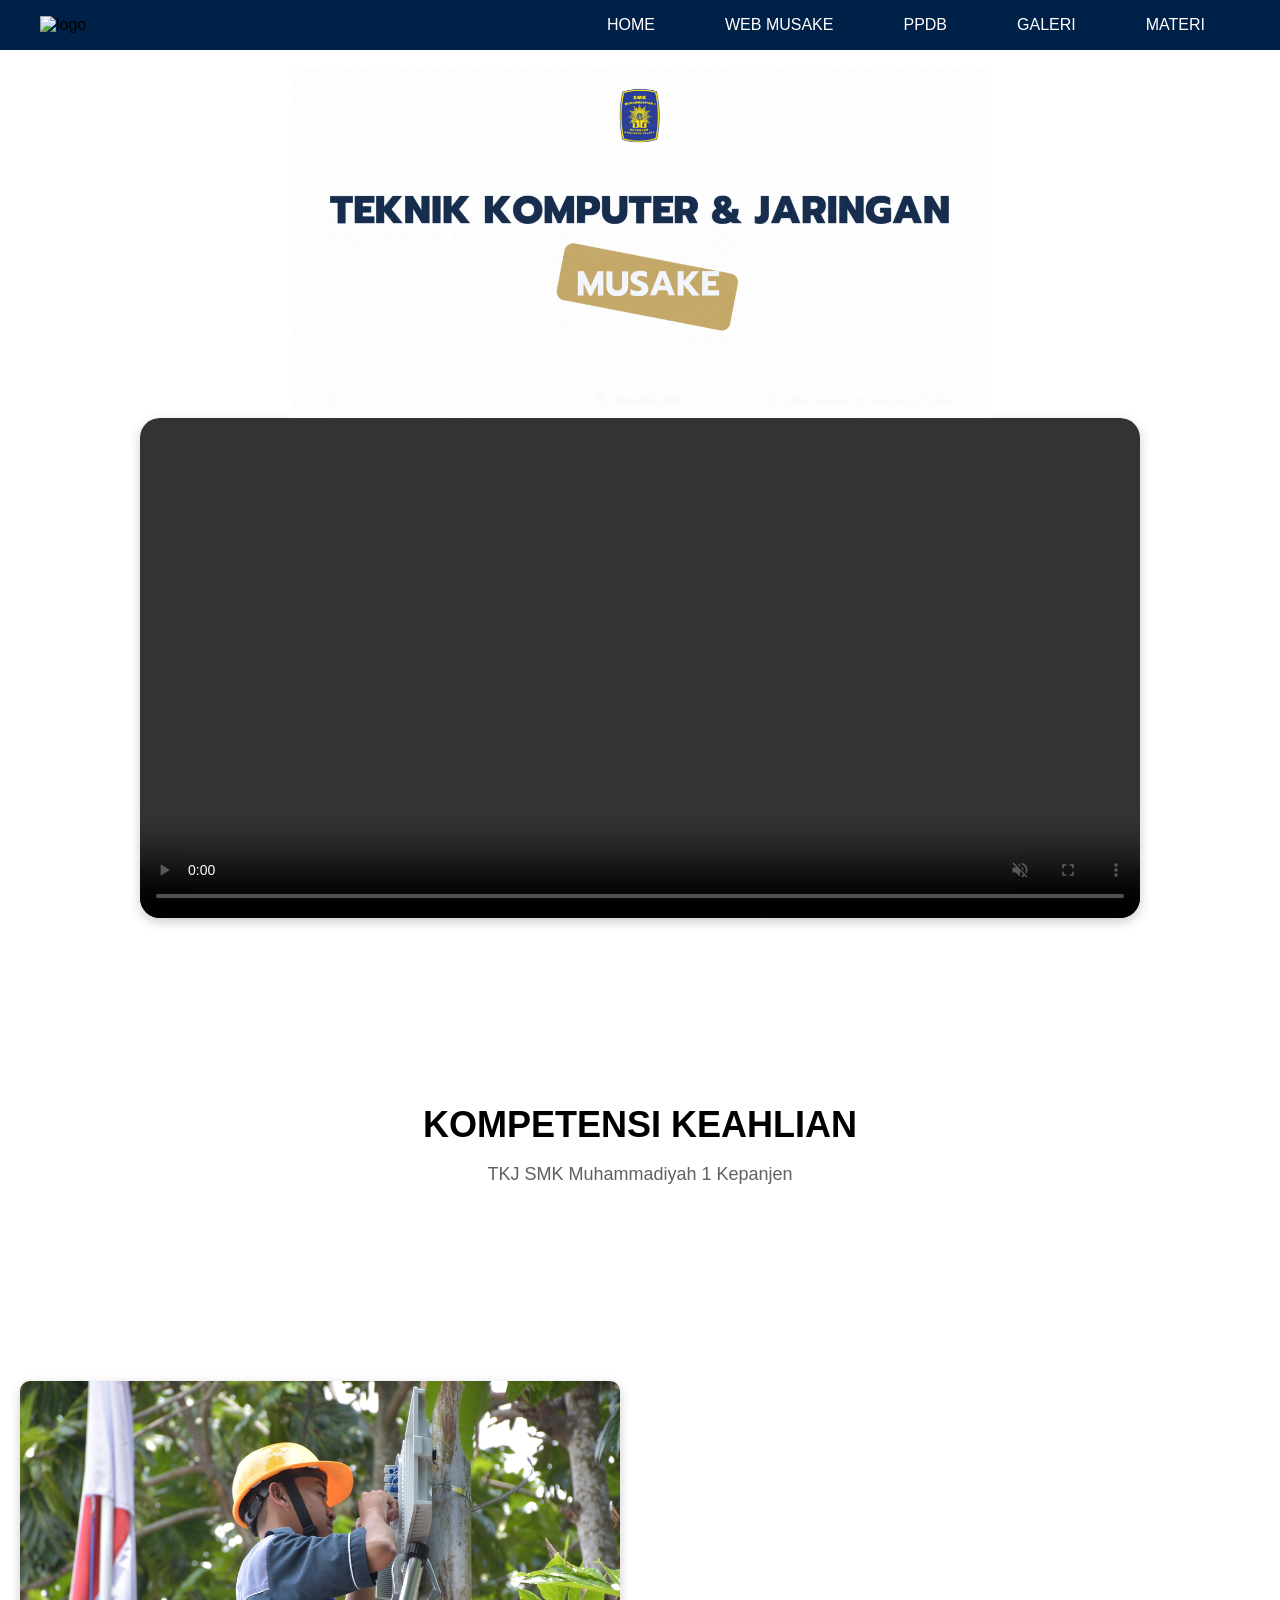
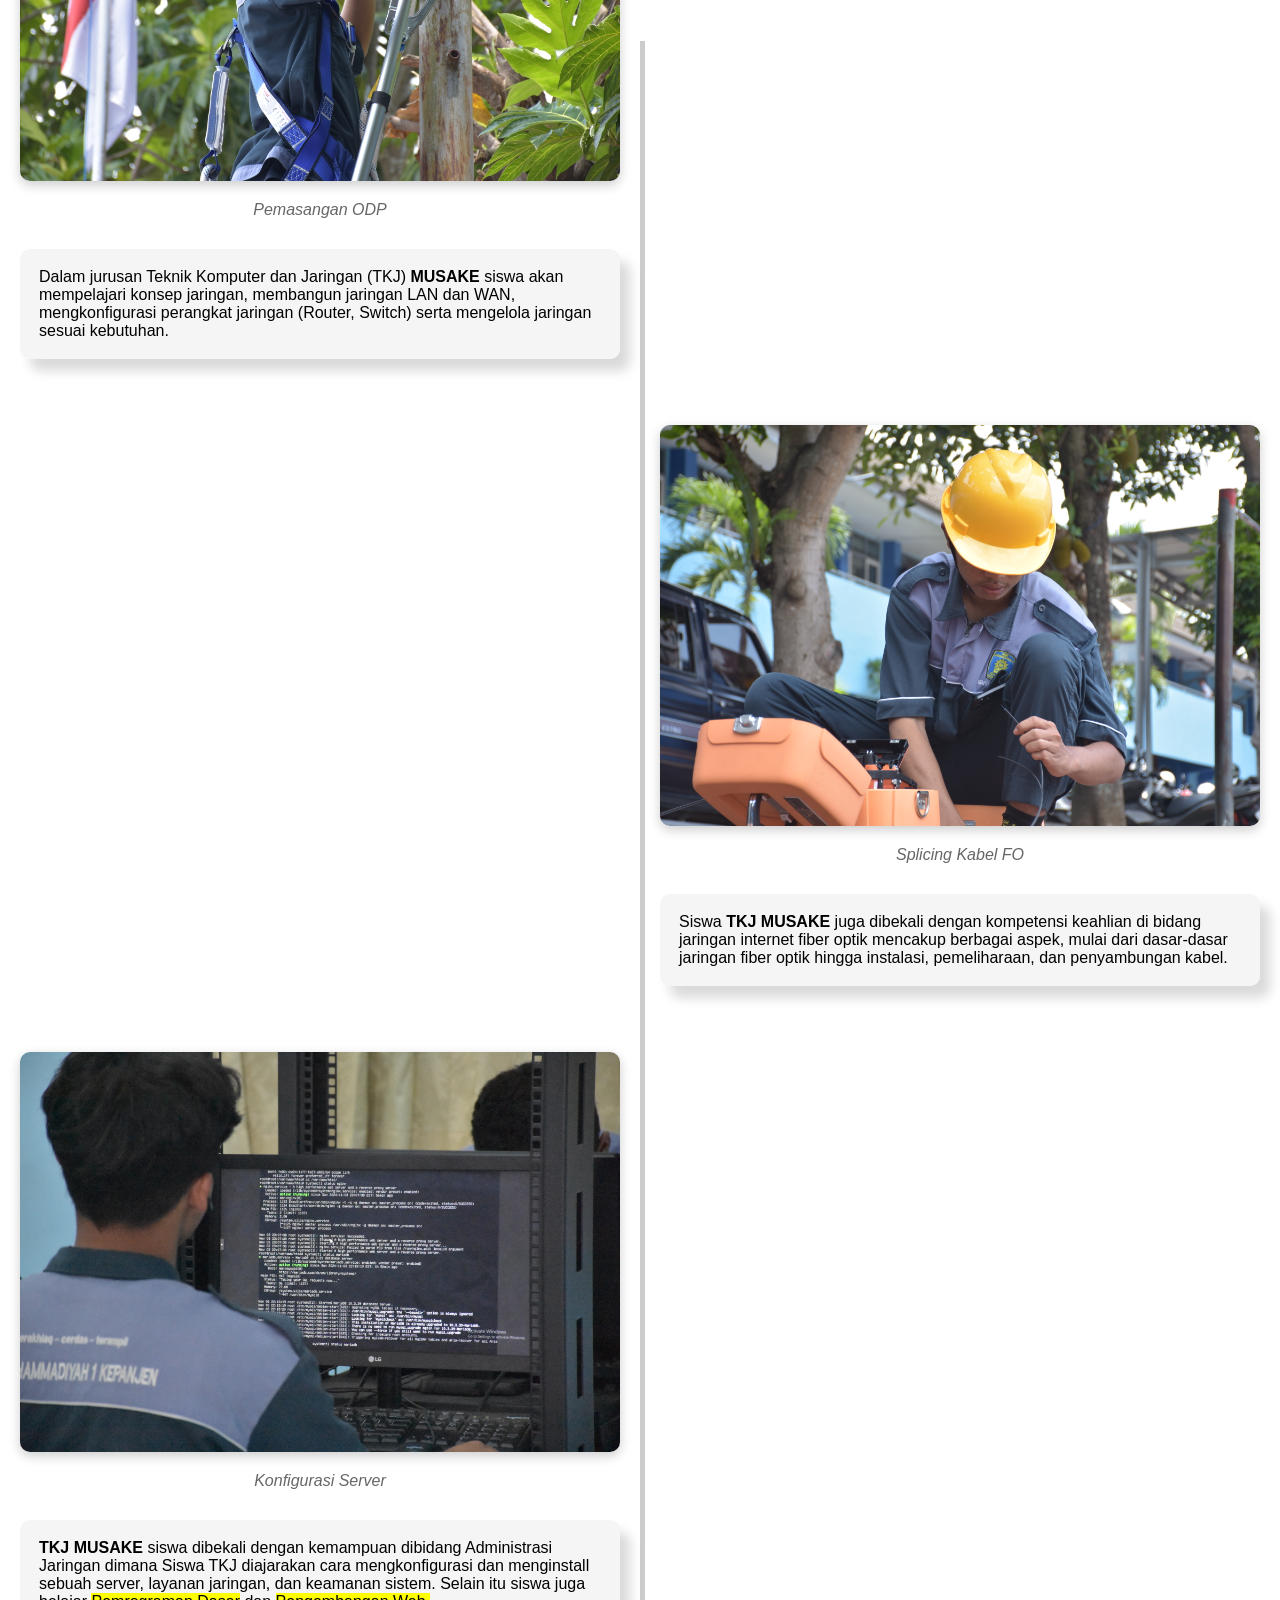
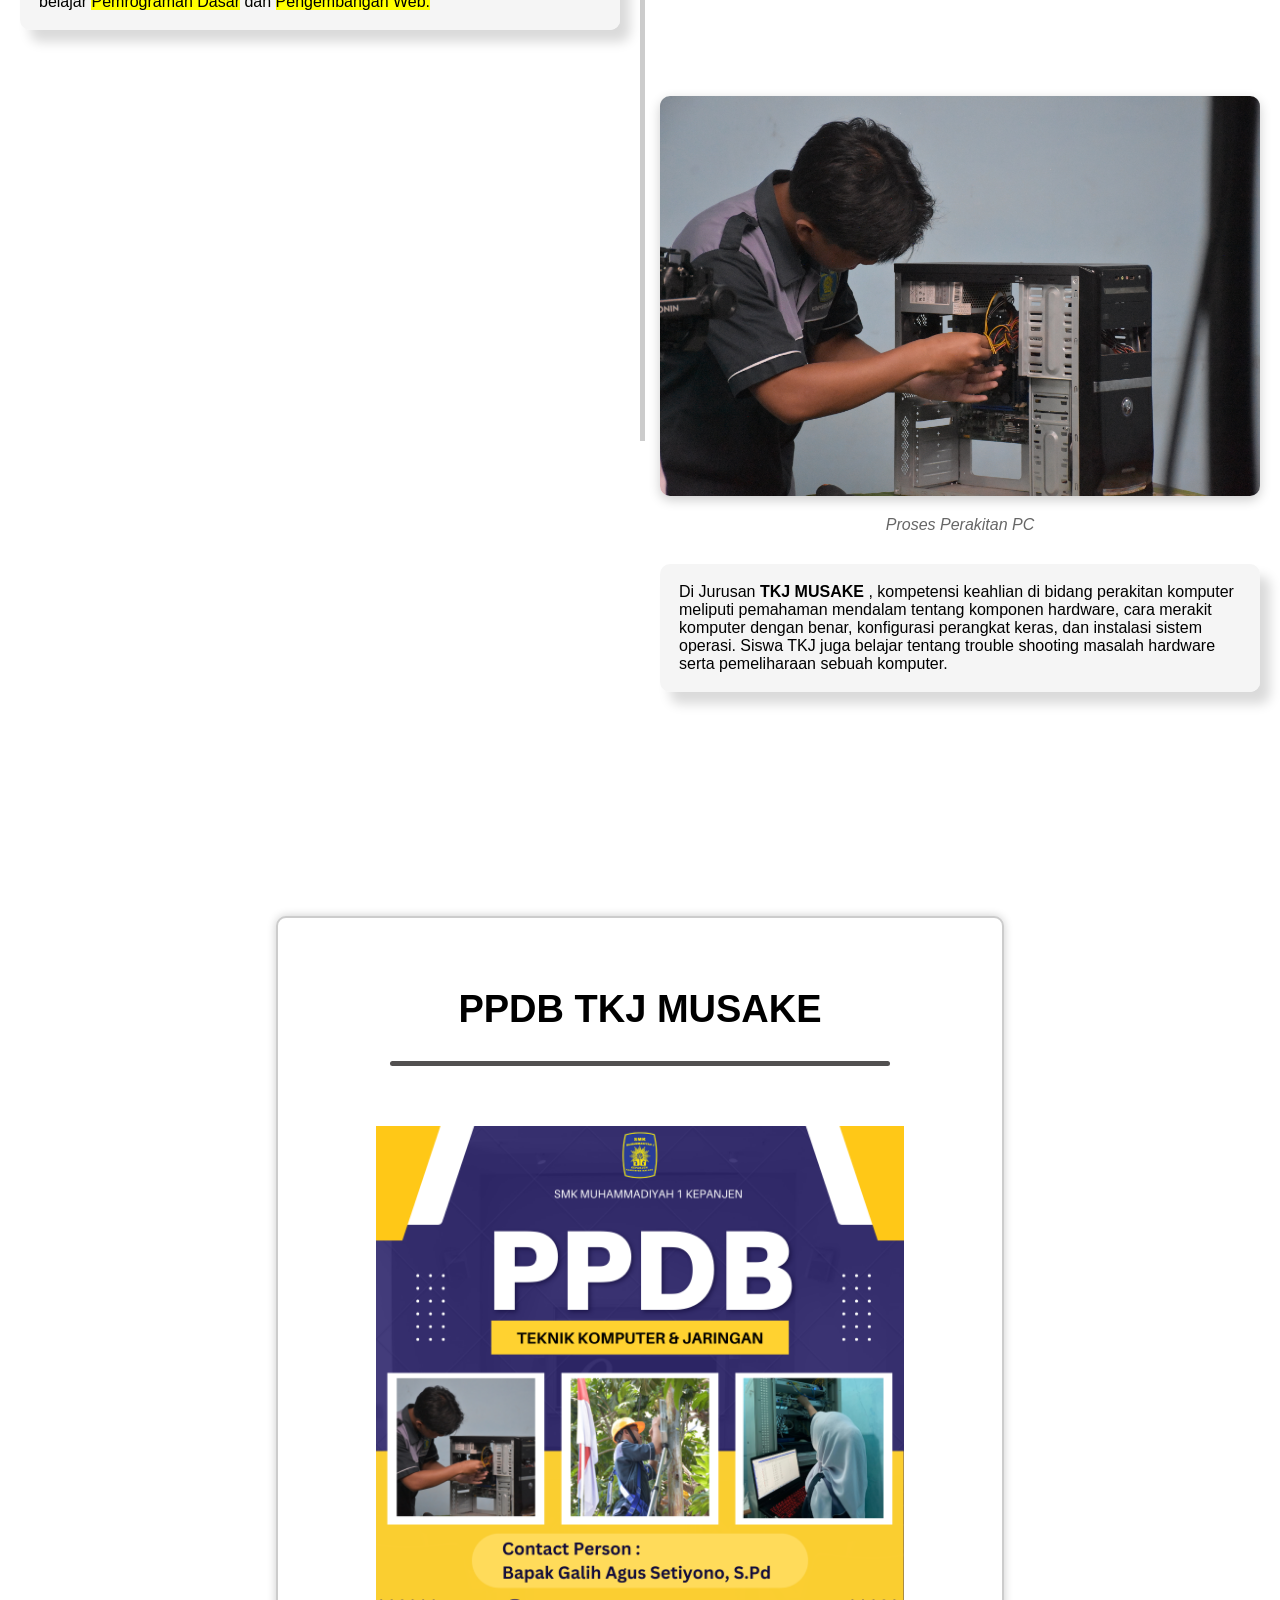
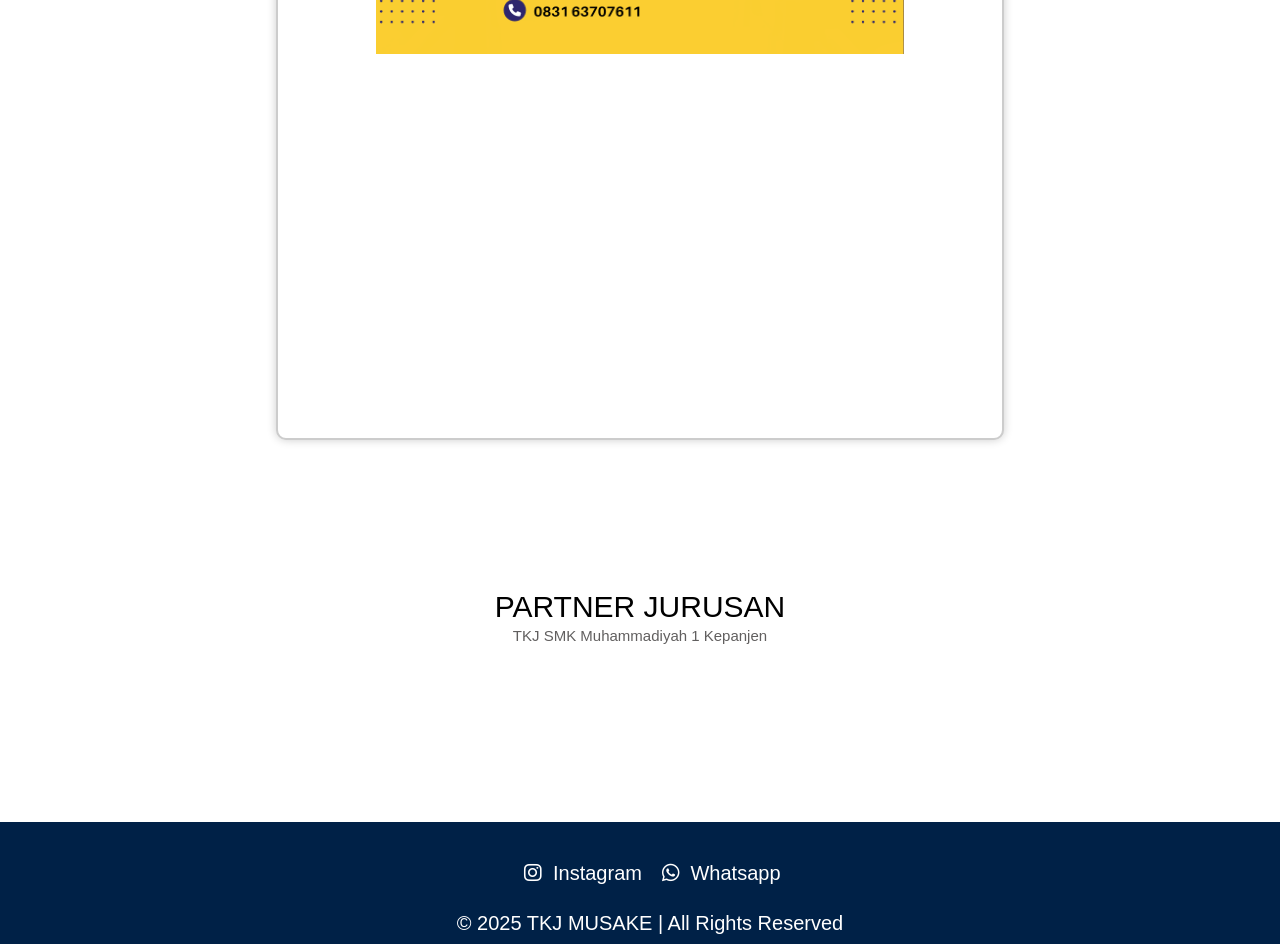
==== web2/index.html @ 2a1bc9aa "Add files via upload Website tkj" ====
<!DOCTYPE html>
<html lang="en">
<head>
    <meta charset="UTF-8">
    <meta name="viewport" content="width=device-width, initial-scale=1.0">
    <title>TKJ MUSAKE</title>
    <link rel="stylesheet" href="style.css">
    <!-- Font Awesome CDN -->
    <link rel="stylesheet" href="https://cdnjs.cloudflare.com/ajax/libs/font-awesome/6.5.0/css/all.min.css">
    </head>
<body>
    <nav>
        <div class="brand">
            <img src="/img/logosmk.png" alt="logo"
            style= "width: 150px; 
                    height: auto;">
        </div>
        <ul class="menu"> 
            <li><a href="">HOME</a></li>
            <li><a href="https://www.smkmuh1kepanjen.sch.id/">WEB MUSAKE</a></li>
            <li><a href="http://ppdb.smkmuh1kepanjen.sch.id/sipinter/index.php/ppdb/">PPDB</a></li>
            <li><a href="">GALERI</a>
                <ul class="dropdown">
                <li><a href="video.html">VIDEO</a></li>
                <li><a href="photo.html">FOTO</a></li>
            </ul></li>
            <li><a href="materi.html">MATERI</a></li>
        </ul>
    </nav>
    
<br>
  
<div class="tkj-musake">
    <img src="img/welcome.gif" alt="bg welcome">
</div>

<video src="video/tkj.mp4" 
        width="1000"
        controls 
        autoplay 
        muted 
        loop
        playsinline
    >
</video>
<br>
            <!-- judul ke-2 -->

<div class="judul2">
    <div class="container">
    <h2>KOMPETENSI KEAHLIAN</h2>
    <p>TKJ SMK Muhammadiyah 1 Kepanjen</p>
    </div>
</div>

            <!-- FOTO ZIGZAG -->


            <!-- FOTO PERTAMA -->
            <div class="zigzag">


                <div class="item kiri">
                    <div class="konten">
                        <img src="img/praktek2.JPG" alt="foto 1">
                        <figcaption>Pemasangan ODP</figcaption>
                        <p>Dalam jurusan Teknik Komputer dan Jaringan (TKJ) <abbrv  title="Muhammadiyah Satu Kepanjen"><b>MUSAKE</b></abbrv>  siswa akan mempelajari konsep jaringan, membangun jaringan LAN dan WAN, mengkonfigurasi perangkat jaringan (Router, Switch) serta mengelola jaringan sesuai kebutuhan.
                            </p>
                    </div>
                </div>
            

            <!-- FOTO KE-DUA -->
             <div class="item kanan">
                <div class="konten">
                    <img src="img/praktek1.JPG" alt="foto 2">
                    <figcaption>Splicing Kabel FO</figcaption>
                    <p>Siswa <abbrv title="Muhammadiyah Satu Kepanjen"><b>TKJ MUSAKE</b></abbrv>  juga dibekali dengan kompetensi keahlian di bidang jaringan internet fiber optik mencakup berbagai aspek, mulai dari dasar-dasar jaringan fiber optik hingga instalasi, pemeliharaan, dan penyambungan kabel.
                    </p>
                </div>
             </div>
            
                <!-- FOTO KE-TIGA -->
            <div class="item kiri">
                <div class="konten">
                    <img src="img/praktek3.JPG" alt="foto 3">
                    <figcaption>Konfigurasi Server</figcaption>
                    <p><abbrv title="Muhammadiyah Satu Kepanjen"><b>TKJ MUSAKE</b></abbrv> siswa dibekali dengan kemampuan dibidang Administrasi Jaringan dimana Siswa TKJ diajarakan cara mengkonfigurasi dan menginstall sebuah server, layanan jaringan, dan keamanan sistem. Selain itu siswa juga belajar <mark>Pemrograman Dasar</mark> dan <mark>Pengembangan Web.</mark>
                 </p>


        </div>
    </div>

                <!-- FOTO KE-EMPAT -->
                 <div class="item kanan">
                    <div class="konten">
                        <img src="img/praktek4.JPG" alt="foto 4">
                        <figcaption>Proses Perakitan PC</figcaption>
                        <p>Di Jurusan <abbrv title="Muhammadiyah Satu Kepanjen"><b>TKJ MUSAKE</b></abbrv> , kompetensi keahlian di bidang perakitan komputer meliputi pemahaman mendalam tentang komponen hardware, cara merakit komputer dengan benar, konfigurasi perangkat keras, dan instalasi sistem operasi. Siswa TKJ juga belajar tentang trouble shooting masalah hardware serta pemeliharaan sebuah komputer.
                           </p>
                    </div>                  
                </div>                
            </div>

            <br>

            <!-- BORDER PAMFALE PPDB -->
            <div class="border">
                <div class="card">
                    <h2>PPDB TKJ MUSAKE</h2>
                    <img src="img/PPDB TKJ.png" alt="foto ppdb" title="Poster PPDB" >
                </div>
            </div>

            <div class="patner">
                <h2>PARTNER JURUSAN</h2>
                <p>TKJ SMK Muhammadiyah 1 Kepanjen</p>
            </div>
            <div class="marquee">
                <div class="marquee-content">
                    <img src="img/cisco.png" alt="">
                    <img src="img/gm.png" alt="">
                    <img src="img/mikrotik.png" alt="">
                    <img src="img/wava.png" alt="">
                    <img src="img/java digitel.png" alt="">
                </div>
            </div>
        
        <br>
        
        <footer class="footer"  >
           
            <p>
                <a href=""></a>
                <a href=""></a>
            </p>
            <div class="sosmed">
                <div class="items">
                    <p>
                        <a href="https://www.instagram.com/tkj.musake" target="_blank" class="link-biasa1">
                            <i class="fab fa-instagram"></i> Instagram
                        </a>
                    </p>
                </div>

                <div class="items">
                    <p>
                        <a href="https://wa.me/6285856258025" class="link-biasa2">
                            <i class="fab fa-whatsapp"></i> Whatsapp
                        </a>
                     </p>
                </div>
         </div>
          <p> &copy; 2025 TKJ MUSAKE | All Rights Reserved</p>
        </footer>
</body>
</html>
---- web2/style.css ----
body{
    font-family: arial;
    margin: 0;
    padding: 0;
}    

nav{
    background-color:#002147;
    display: flex;
    justify-content: space-between;
    align-items: center;
    padding: 0 40px;
    height: 50px;
}

.menu{
    display: flex;
}

.menu li a {
    padding: 10px 25px;
}

nav .menu li a {
    color: white;
    text-decoration: none;
    font-weight: 200px;
}

nav .menu li {
    list-style: none;
    padding: 10px;
}

nav .menu li:hover {
    background-color: rgb(111, 134, 165);
}

nav .menu .dropdown {
    display: none;
}

nav ul li:hover .dropdown {
    display: block;
    background-color: rgb(29, 42, 83);
    position: absolute;
    margin-top: 12px;
    padding: 5px;
    border-radius: 4px;

}

/* WELCOME */

.tkj-musake {
    display: flex;
    justify-content: center; 
    height: auto;        
}

.tkj-musake img {
    width: 700px;
}

            /* KONTEN VIDIO AWAL */

video {
    display: block;
    margin: 0 auto;
    border-radius: 20px;
    box-shadow: 0 4px 12px rgba(0, 0, 0, 0.2);
}

.judul-keahlian {
    text-align: center;
}

.judul2 {
    display: flex;
    justify-content: center;  /* Horizontal */
    align-items: center;      /* Vertical */
    height: 45vh;    
    flex-direction: column;
    text-align: center;
}

.judul2 h2{
    font-size: 36px;
    margin-bottom: 0px;

}

.judul2 p {
    font-size: 18px;
    color: #615f5f;
    max-width: 500px;
}

/* KETERANGAN FOTO ZIGZAG */

.zigzag {    
    display: flex;
    flex-direction: column;    
    gap: 50px;
    padding: 40px 20px;
}

.item {
    display: flex;
}

.item.kiri {
    justify-content: flex-start;
}

.item.kanan {
    justify-content: flex-end;
}

.konten {   /* UKURAN GAMBAR PADA KONTEN ZIGZAG */
    text-align: center;
    max-width: 600px;
}

.konten figcaption {
    margin: 16px;
    color: #666;
    font-style: italic;
}

.konten img {
    width: 100%;
    border-radius: 10px;
    box-shadow: 0 4px 12px rgba(0, 0, 0, 0.2);
}

.konten p {
    border: 4px solid transparent;
    padding: 15px;
    text-align: left;
    background-color: #f5f5f5e8;
    border-radius: 10px;
    background-image: none
        linear-gradient(white, white)
        linear-gradient(135deg, #ff7e5f, #feb47b);
    background-origin: border-box;
    box-shadow: 10px 12px 12px rgba(0, 0, 0, 0.15);
    margin-top: 30px;
    font-size: 16px;
    color: #000000;
}

                    /* RESPONSIVE LAYOUT UNTUK HP */

    @media (max-width: 768px) {
        .item {
            justify-content: center;
        }
        .zigzag::before {
            display: none;
        }

        .item.kiri, .item.kanan {
            justify-content: center;
        }

        .konten {
            max-width: 90%;
        }
    }

                /* MENAMBAHKAN GARIS DI TENGAH ZIGZAG */

    .zigzag {
        position: relative;
    }

                    /* GARIS TENGAH */

    .zigzag::before {
        content: '';
        position: absolute;
        top: 1300px;
        bottom: 0;
        left: 50%;
        width: 5px;
        background-color: #ccc;
        transform: translateY(-50%);
        z-index: -1;
        height: 2000px;
    }

    /* POSTER PPDB */
    .border {
        width: 55%;             
        height: 1100px;        
        border: 2px solid #ccc; 
        border-radius: 10px; 
        background-color: #fff;
        padding: 10px;            
        margin: 150px auto;
        box-shadow: 0 0 10px rgba(0, 0, 0, 0.2); 
        text-align: center;   
        transition: all 0.3s ease;
   }

   .card h2 {
    font-size: 38px;
    margin: 60px;
   }

   
    .card h2::after {
        content: "";
        display: block;
        width: 500px;
        height: 5px;
        background-color: #525050;
        margin: 30px auto 0 ;
        border-radius: 3px;
    }

    .card img {
        width: 75%;
    }

    .patner {
       text-align: center; 
    }

    .patner h2 {
         font-size: 30px;
         margin-bottom: 0px;
         font-weight: normal;
    }

    .patner p {
         font-size: 15px;
         color: #615f5f;
         margin: 3px;
         margin-bottom: 80px;
    }

    .marquee {
        width: 100%;
        overflow: hidden;
        white-space: nowrap;
        box-sizing: border-box;
        background: #fff;
    }

    .marquee-content {
        display: inline-block;
        padding-left: 100%;
        animation: marquee 15s linear infinite;
        
    }

    .marquee-content img {
        width: 100px;
        height: auto;
        margin-right: 30px;
        vertical-align: middle;

    }

    @keyframes marquee {
        0% {
            transform: translateX(0%);
        }
        100% {
            transform: translateX(-100%);
         }
    }

    .footer{
                text-align: center;
                padding: 1px 10px;
                background-color:#002147 ;
                color: white;
                width: 100%;
                font-size: 20px;
                line-height: 0px;
            }
    .footer a {
        color: #fff;
        text-decoration: none;
        margin: 0 0px;
    }

    .footer a:hover {
        text-decoration:unset;
    }

    .footer i {
        margin-right: 5px;
    }

    .sosmed {
        display: flex;
        text-align: auto;
        justify-content: center;
        align-items: auto; 
        margin-left: 5px;
        gap: 20px;
        text-decoration: none;
        color: black;
    }
    
    .link-biasa1 {
    color: magenta;/*warna text default alias hitam*/
    text-decoration: none; /* hilangkan garis bawah*/
    cursor: pointer;
    }

    .link-biasa1:hover {
    color: blue;
    }

    .link-biasa2{
    color: green;/*warna text default alias hitam*/
    text-decoration: none; /* hilangkan garis bawah*/
    cursor: pointer;
    }

    .link-biasa2:hover {
    color: blue;
    }
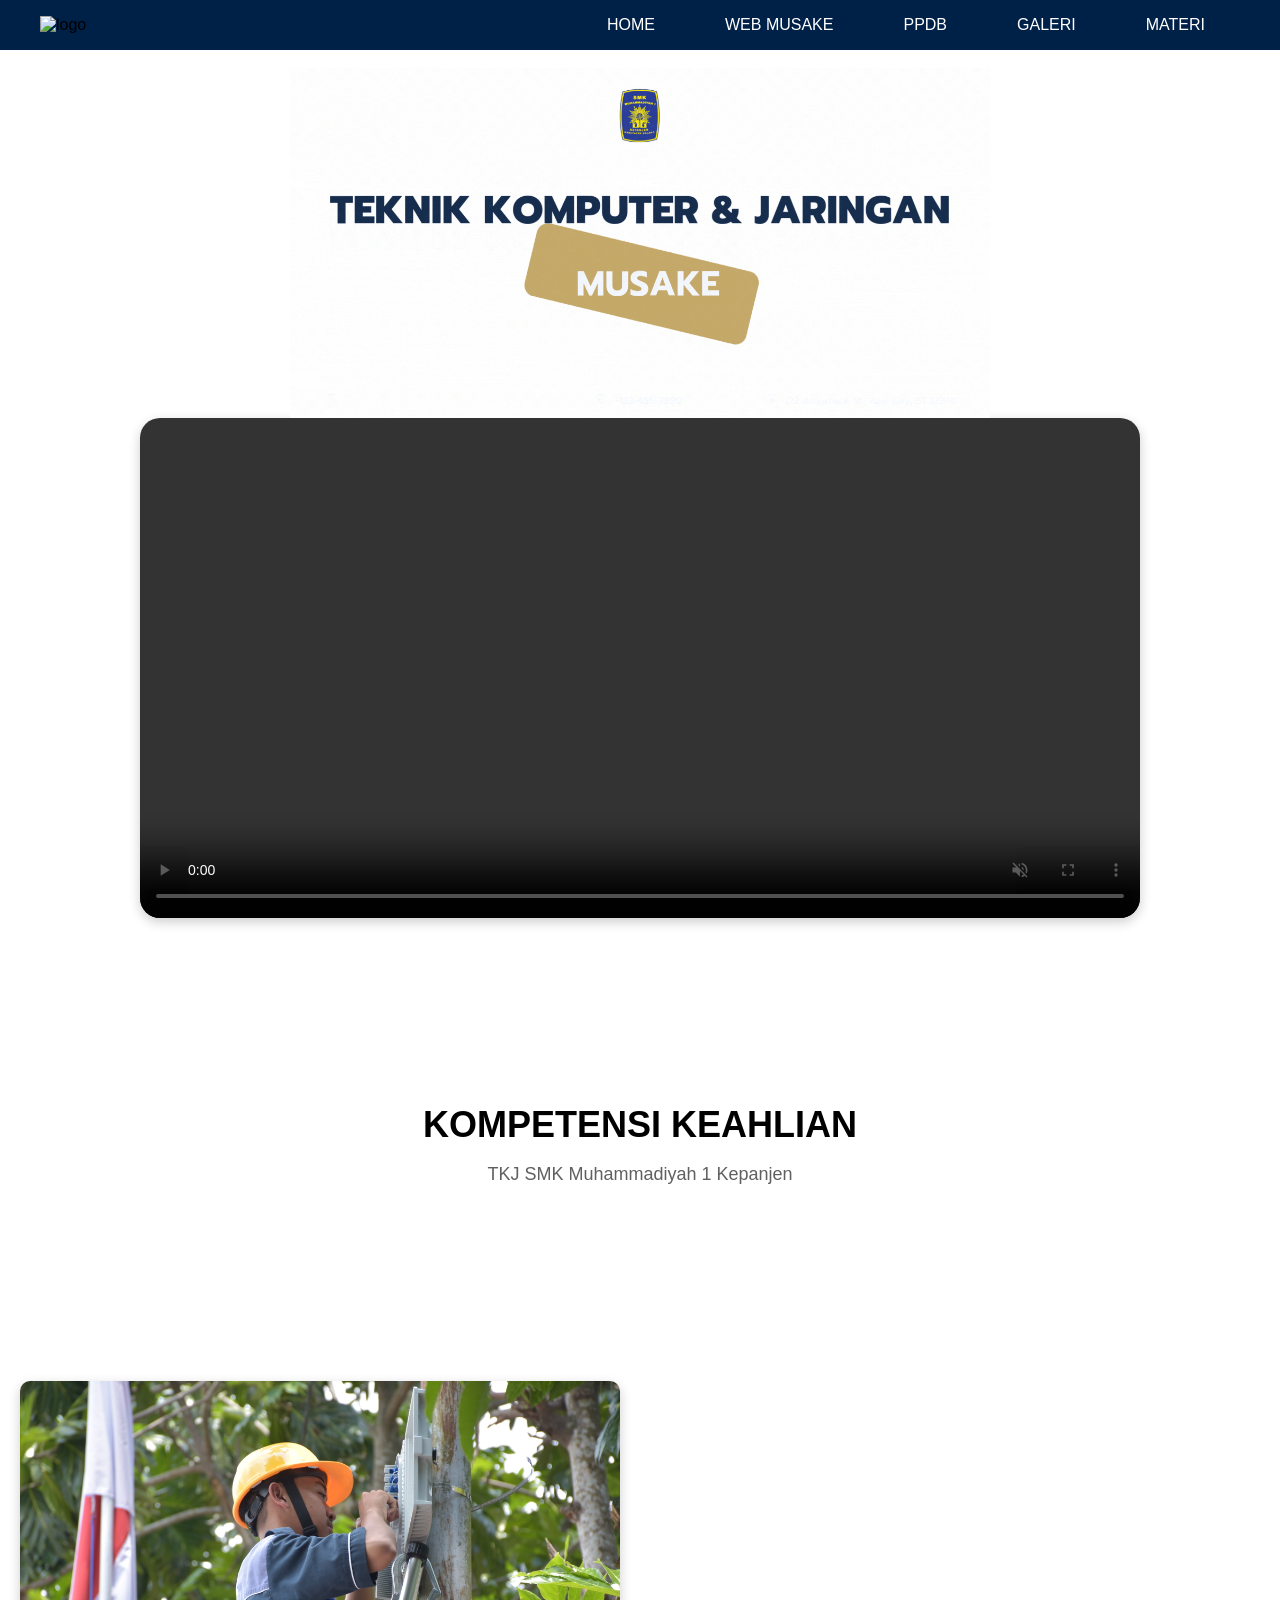
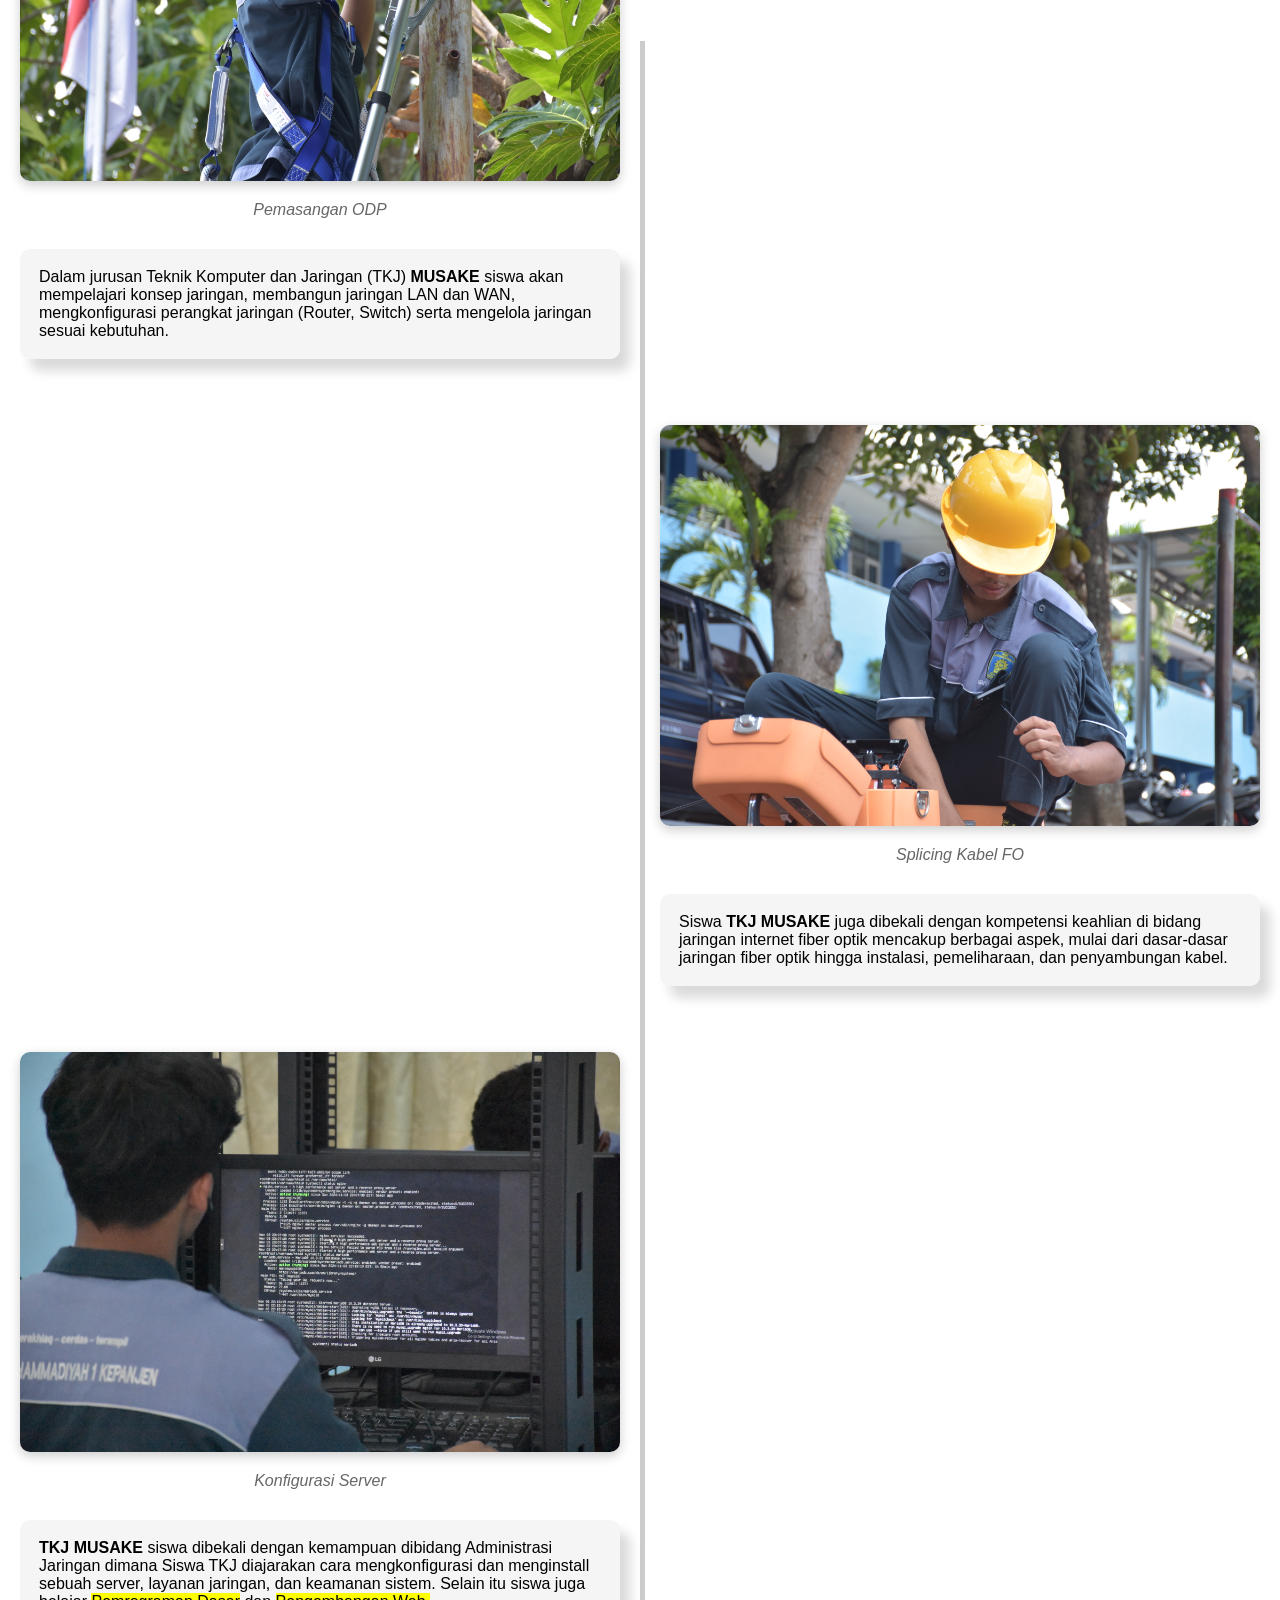
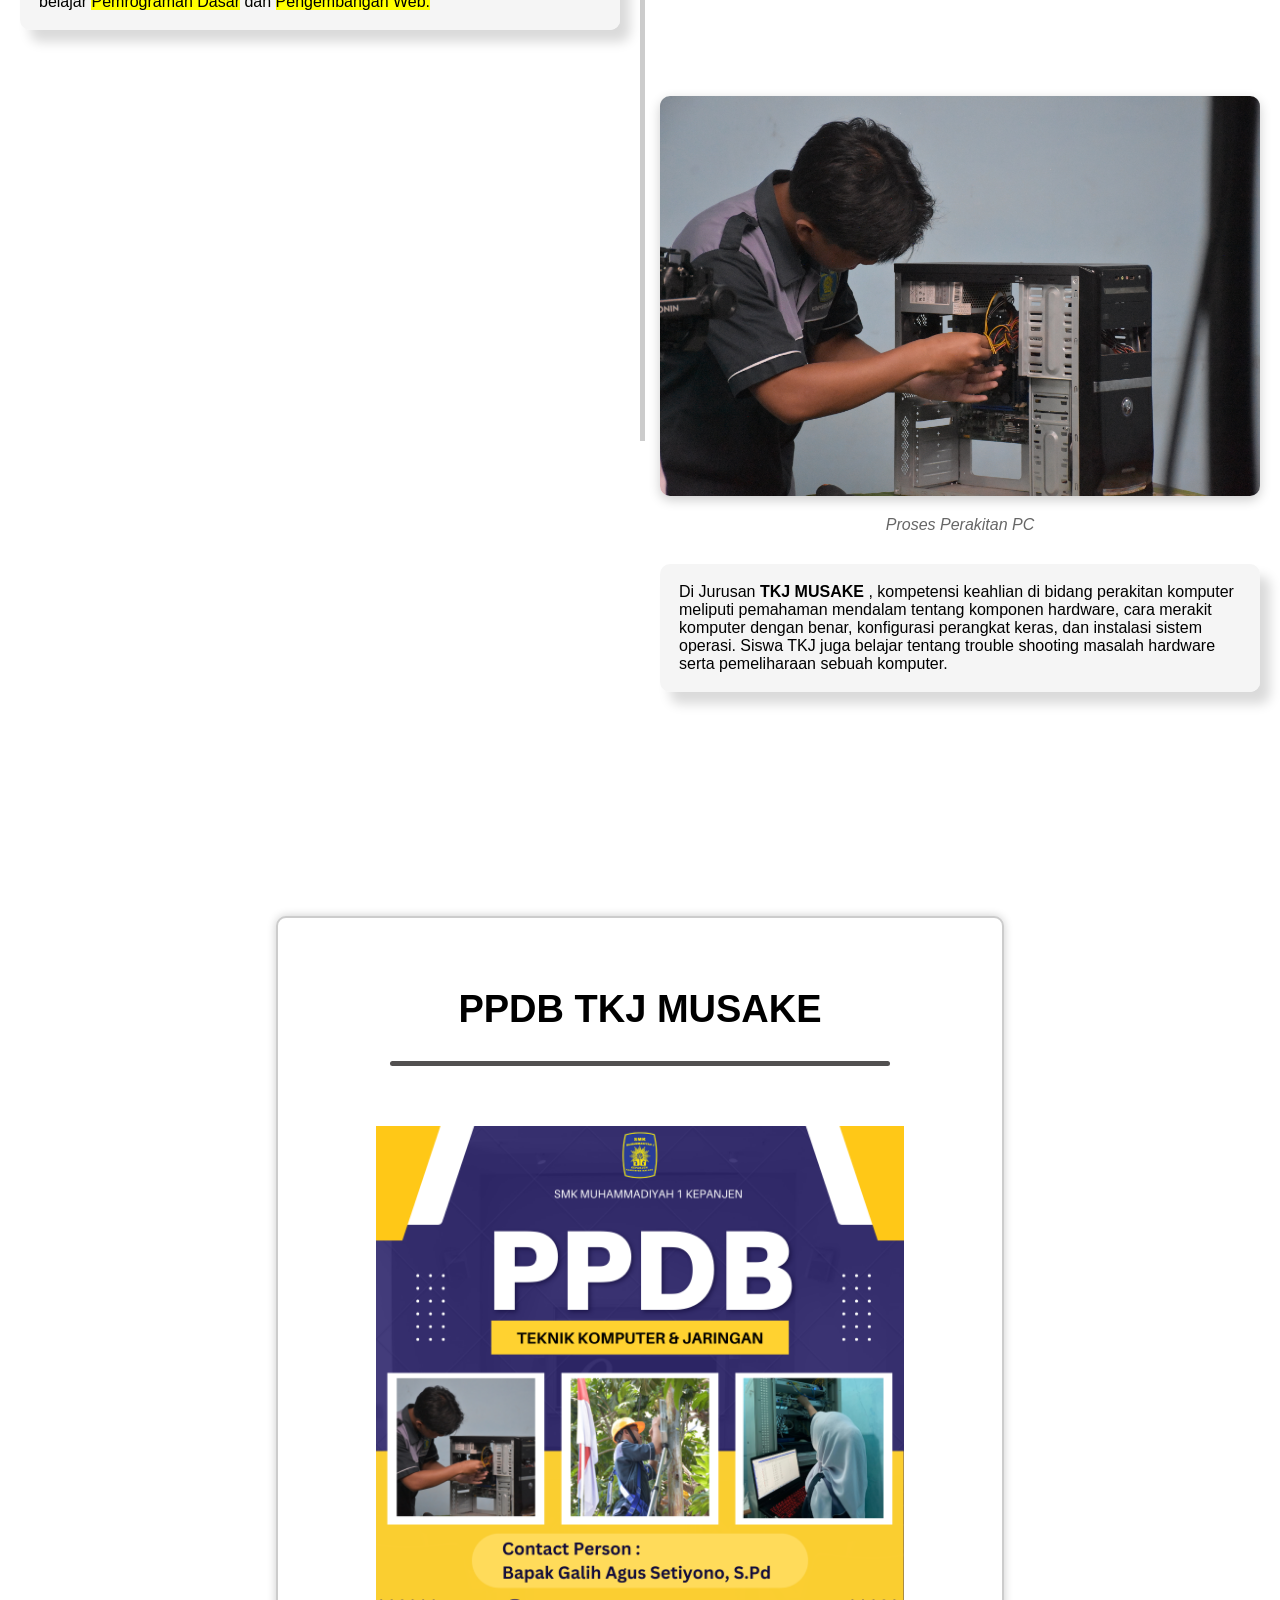
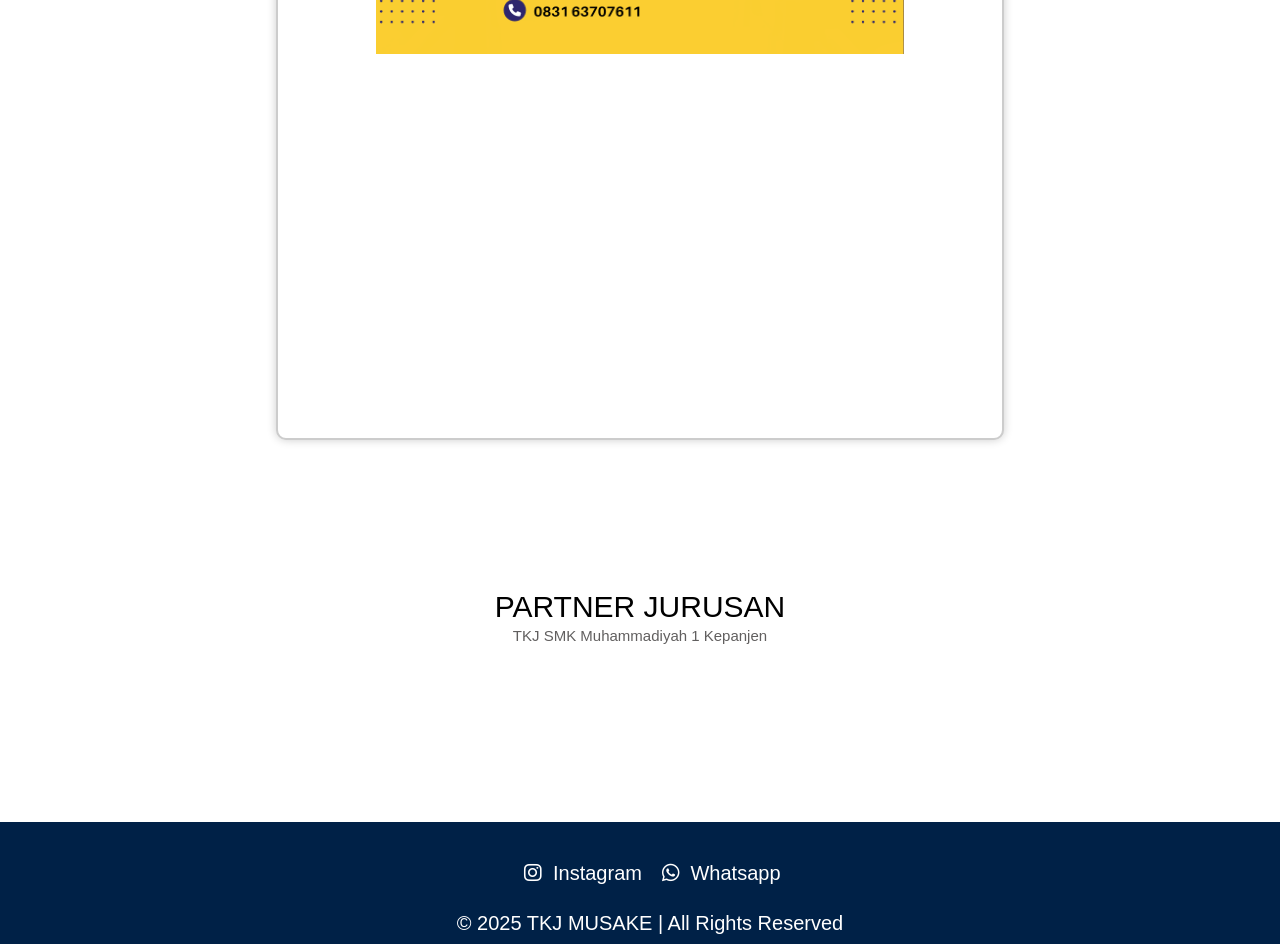
==== commit a036f92f: "Update index.html" ====
--- a/web2/index.html
+++ b/web2/index.html
@@ -155,4 +155,4 @@
           <p> &copy; 2025 TKJ MUSAKE | All Rights Reserved</p>
         </footer>
 </body>
-</html>+</html>
